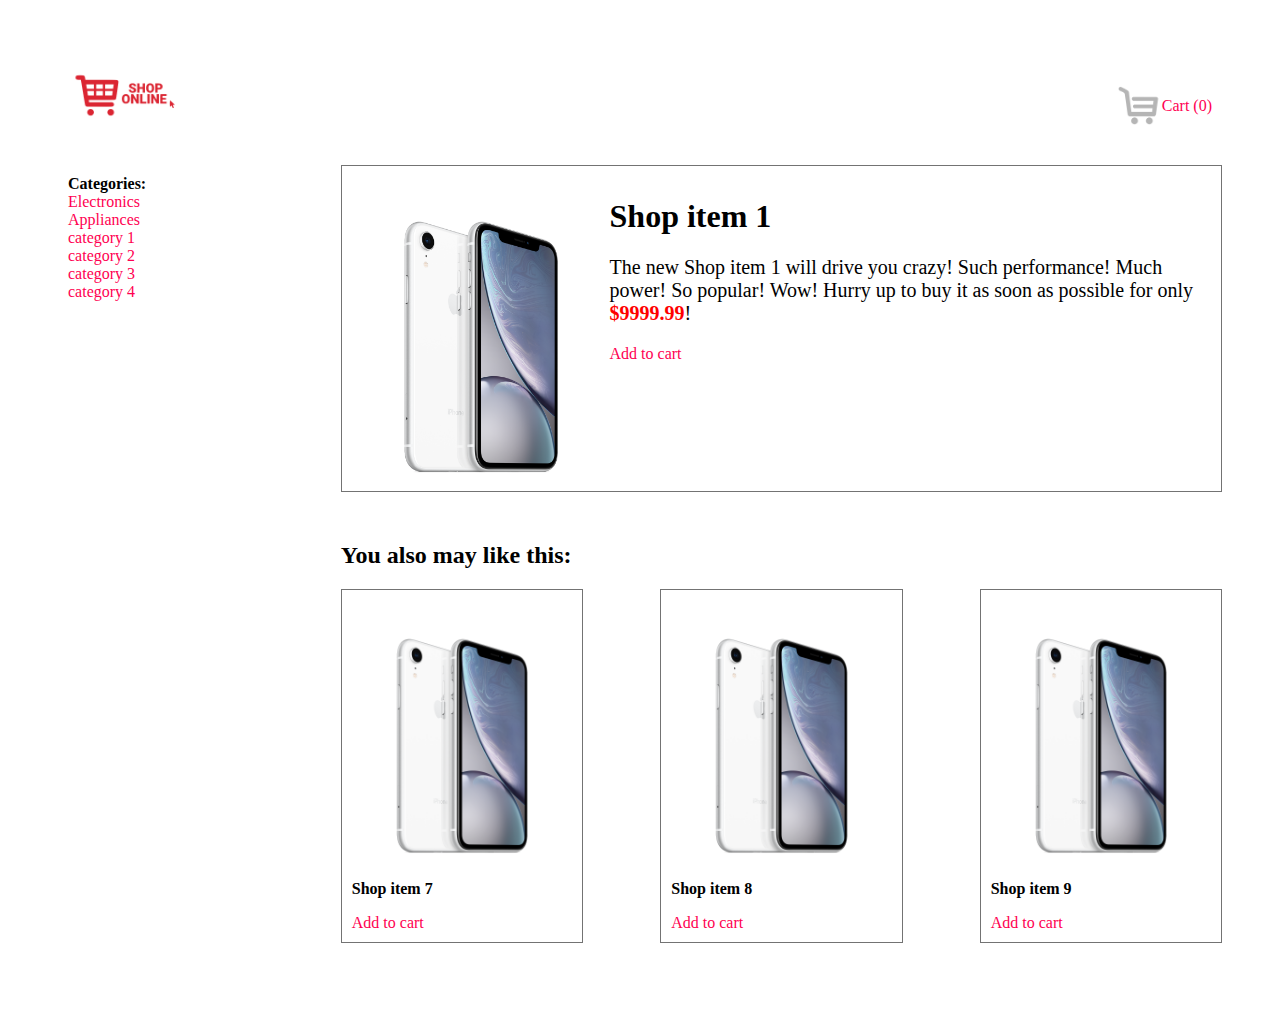
==== itempage.html @ f974f247 "finished task_2" ====
<!DOCTYPE html>
<html lang="en">
<head>
  <meta charset="UTF-8">
  <meta name="viewport" content="width=device-width, initial-scale=1.0">
  <meta http-equiv="X-UA-Compatible" content="ie=edge">
  <link rel="stylesheet" href="style.css">
  <title>Online shop</title>
</head>
<body>
  <main class="container">
    <section class="shop-head">
      <section class="block shop-logo">
        <a href="index.html"><img src="img/logo.png" alt="Shop logo"></a>
      </section>
      <section class="block shop-cart">
        <img src="img/cart.png" alt="Shop cart">
        <a href="">Cart (0)</a>
      </section>
    </section>
    <aside class="block shop-categories">
      <strong>Categories:</strong> <br>
      <a href="">Electronics</a> <br>
      <a href="">Appliances</a> <br>
      <a href="">category 1</a> <br>
      <a href="">category 2</a> <br>
      <a href="">category 3</a> <br>
      <a href="">category 4</a> <br>
    </aside>
    <section class="shop-content">
      <div class="block shop-item shop-item-full">
        <img src="img/shop-item.png" alt="shop item">
        <div class="shop-item-description">
          <h1>Shop item 1</h1>
          <p>The new Shop item 1 will drive you crazy! Such performance! Much power! So popular! Wow! Hurry up to buy it as soon as possible for only <span>$9999.99</span>!</p>
          <a class="shop-add-to-cart-link" href="">Add to cart</a>
        </div>
      </div>
      <h2 class="shop-may-like">You also may like this:</h2>
      <div class="block shop-item">
        <div class="shop-img"><img src="img/shop-item.png" alt="shop item"></div>
        <p class="shop-item-header">Shop item 7</p>
        <a class="shop-add-to-cart-link" href="">Add to cart</a>
      </div>
      <div class="block shop-item">
        <div class="shop-img"><img src="img/shop-item.png" alt="shop item"></div>
        <p class="shop-item-header">Shop item 8</p>
        <a class="shop-add-to-cart-link" href="">Add to cart</a>
      </div>
      <div class="block shop-item">
        <div class="shop-img"><img src="img/shop-item.png" alt="shop item"></div>
        <p class="shop-item-header">Shop item 9</p>
        <a class="shop-add-to-cart-link" href="">Add to cart</a>
      </div>
    </section>
  </main>
</body>
</html>
---- style.css ----
.container {
  padding: 50px;
}

.container a {
  text-decoration: none;
  color: #ff0051;
}

.container a:visited {
  color: #ff0051;
}

.block {
  padding: 10px;
  width: 20%;
}

.shop-head {
  display: flex;
  flex-direction: row;
  justify-content: space-between;
  margin-bottom: 30px;
  align-items: flex-end;
}

.shop-head .shop-logo {
  float: left;
}

.shop-head .shop-logo img {
  width: 50%;
}

.shop-head .shop-cart {
  float: right;
  text-align: center;
  width: 18.8%;
  display: flex;
  align-items: center;
  justify-content: flex-end;
}

.shop-head .shop-cart img {
  width: 20%;
}

.shop-categories {
  float: left;
  margin-right: 30px;
}

.shop-content {
  display: flex;
  flex-direction: row;
  justify-content: space-between;
  flex-wrap: wrap;
}

.shop-item {
  padding: 10px;
  float: left;
  margin-bottom: 30px;
  width: 25%;
  border: #737373 1px solid;
}

.shop-item .shop-img {
  margin: auto;
  background: #fff;
  text-align: center;
}

.shop-item .shop-img img {
  width: 100%;
}

.shop-item .shop-item-header {
  font-weight: bold;
}

.shop-item-full {
  width: 100%;
  display: flex;
}

.shop-item-full img {
  width: 30% !important;
}

.shop-item-description p {
  font-size: 20px;
}

.shop-item-description span {
  font-weight: bold;
  color: red;
}

.shop-may-like {
  width: 100%;
}
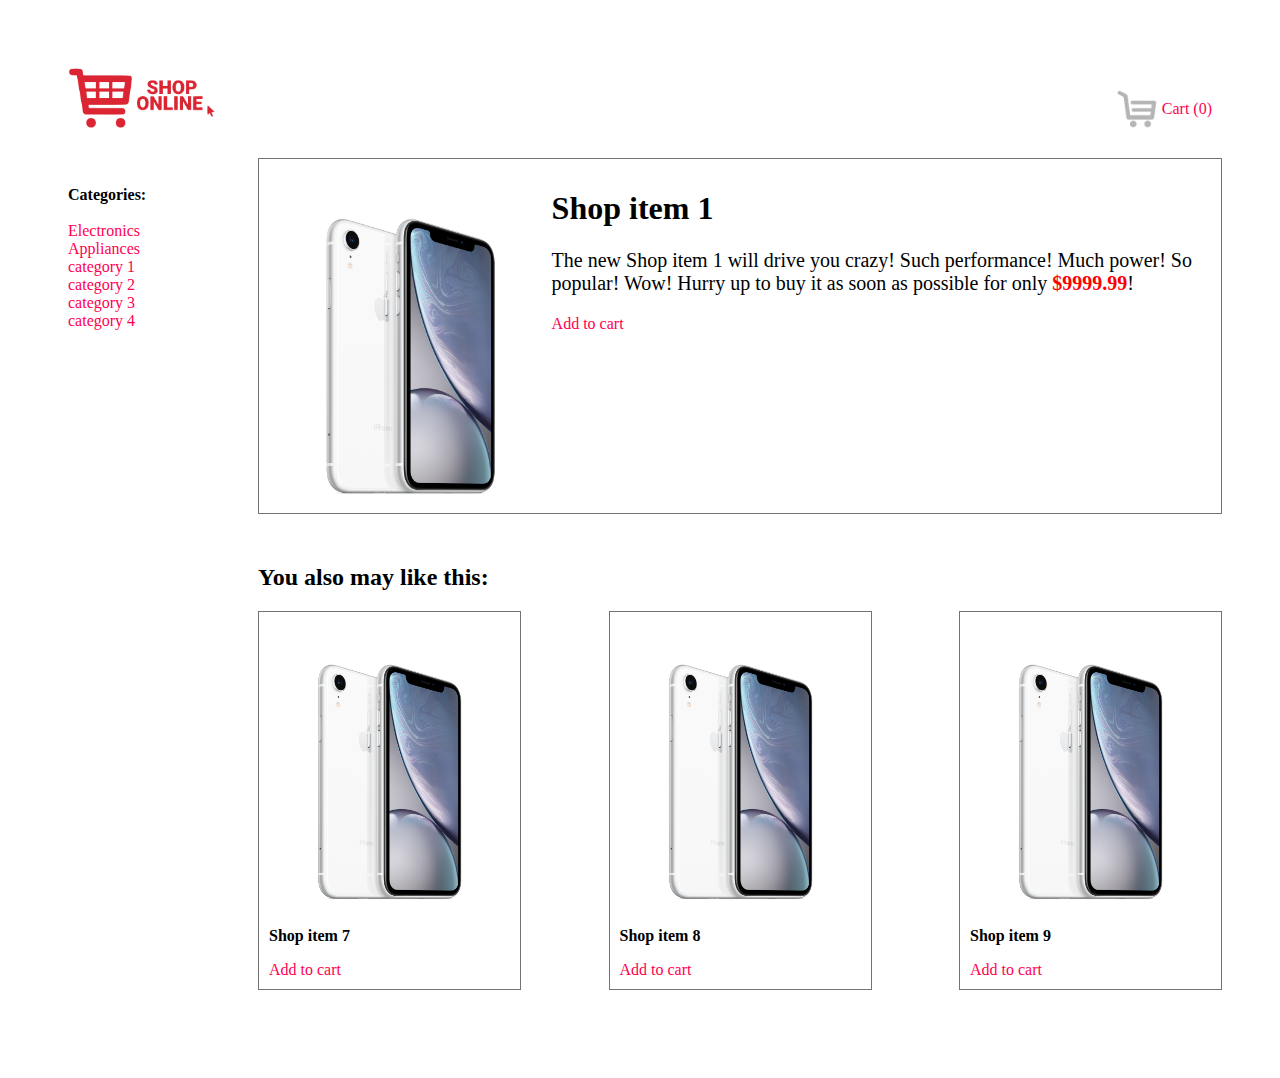
==== commit e79d2b5d: "fixed issues" ====
--- a/itempage.html
+++ b/itempage.html
@@ -9,23 +9,22 @@
 </head>
 <body>
   <main class="container">
-    <section class="shop-head">
-      <section class="block shop-logo">
-        <a href="index.html"><img src="img/logo.png" alt="Shop logo"></a>
-      </section>
-      <section class="block shop-cart">
-        <img src="img/cart.png" alt="Shop cart">
+    <header class="shop-head">
+      <a href="index.html"><div class="block shop-logo"></div></a>
+      <div class="block shop-cart">
         <a href="">Cart (0)</a>
-      </section>
-    </section>
+      </div>
+    </header>
     <aside class="block shop-categories">
-      <strong>Categories:</strong> <br>
-      <a href="">Electronics</a> <br>
-      <a href="">Appliances</a> <br>
-      <a href="">category 1</a> <br>
-      <a href="">category 2</a> <br>
-      <a href="">category 3</a> <br>
-      <a href="">category 4</a> <br>
+      <strong>Categories:</strong>
+      <nav>
+        <a href="">Electronics</a>
+        <a href="">Appliances</a>
+        <a href="">category 1</a>
+        <a href="">category 2</a>
+        <a href="">category 3</a>
+        <a href="">category 4</a>
+      </nav>
     </aside>
     <section class="shop-content">
       <div class="block shop-item shop-item-full">
@@ -36,22 +35,24 @@
           <a class="shop-add-to-cart-link" href="">Add to cart</a>
         </div>
       </div>
-      <h2 class="shop-may-like">You also may like this:</h2>
-      <div class="block shop-item">
-        <div class="shop-img"><img src="img/shop-item.png" alt="shop item"></div>
-        <p class="shop-item-header">Shop item 7</p>
-        <a class="shop-add-to-cart-link" href="">Add to cart</a>
-      </div>
-      <div class="block shop-item">
-        <div class="shop-img"><img src="img/shop-item.png" alt="shop item"></div>
-        <p class="shop-item-header">Shop item 8</p>
-        <a class="shop-add-to-cart-link" href="">Add to cart</a>
-      </div>
-      <div class="block shop-item">
-        <div class="shop-img"><img src="img/shop-item.png" alt="shop item"></div>
-        <p class="shop-item-header">Shop item 9</p>
-        <a class="shop-add-to-cart-link" href="">Add to cart</a>
-      </div>
+      <section class="shop-may-like">
+        <h2>You also may like this:</h2>
+        <div class="block shop-item">
+          <div class="shop-img"><img src="img/shop-item.png" alt="shop item"></div>
+          <p class="shop-item-header">Shop item 7</p>
+          <a class="shop-add-to-cart-link" href="">Add to cart</a>
+        </div>
+        <div class="block shop-item">
+          <div class="shop-img"><img src="img/shop-item.png" alt="shop item"></div>
+          <p class="shop-item-header">Shop item 8</p>
+          <a class="shop-add-to-cart-link" href="">Add to cart</a>
+        </div>
+        <div class="block shop-item">
+          <div class="shop-img"><img src="img/shop-item.png" alt="shop item"></div>
+          <p class="shop-item-header">Shop item 9</p>
+          <a class="shop-add-to-cart-link" href="">Add to cart</a>
+        </div>
+      </section>
     </section>
   </main>
 </body>
--- a/style.css
+++ b/style.css
@@ -13,7 +13,6 @@
 
 .block {
   padding: 10px;
-  width: 20%;
 }
 
 .shop-head {
@@ -25,29 +24,27 @@
 }
 
 .shop-head .shop-logo {
-  float: left;
-}
-
-.shop-head .shop-logo img {
-  width: 50%;
+  background-image: url('img/logo.png');
+  background-size: cover;
+  width: 150px;
+  height: 50px;
 }
 
 .shop-head .shop-cart {
-  float: right;
-  text-align: center;
-  width: 18.8%;
-  display: flex;
-  align-items: center;
-  justify-content: flex-end;
+  background-image: url('img/cart.png');
+  background-repeat: no-repeat;
+  background-size: contain;
 }
 
-.shop-head .shop-cart img {
-  width: 20%;
+.shop-head .shop-cart a {
+  margin-left: 35px;
 }
 
 .shop-categories {
+  width: 150px;
   float: left;
   margin-right: 30px;
+  white-space: pre-line;
 }
 
 .shop-content {
@@ -59,29 +56,25 @@
 
 .shop-item {
   padding: 10px;
-  float: left;
   margin-bottom: 30px;
-  width: 25%;
+  flex-basis: 25%;
   border: #737373 1px solid;
 }
-
 .shop-item .shop-img {
-  margin: auto;
-  background: #fff;
-  text-align: center;
+  flex-basis: 100%;
+}
+.shop-item .shop-img img {
+ width: 100%;
 }
 
-.shop-item .shop-img img {
-  width: 100%;
-}
 
 .shop-item .shop-item-header {
   font-weight: bold;
 }
 
 .shop-item-full {
-  width: 100%;
   display: flex;
+  flex-basis: 100%;
 }
 
 .shop-item-full img {
@@ -98,5 +91,11 @@
 }
 
 .shop-may-like {
-  width: 100%;
+  display: flex;
+  justify-content: space-between;
+  flex-wrap: wrap;
+}
+
+.shop-may-like h2 {
+  flex-basis: 100%;
 }